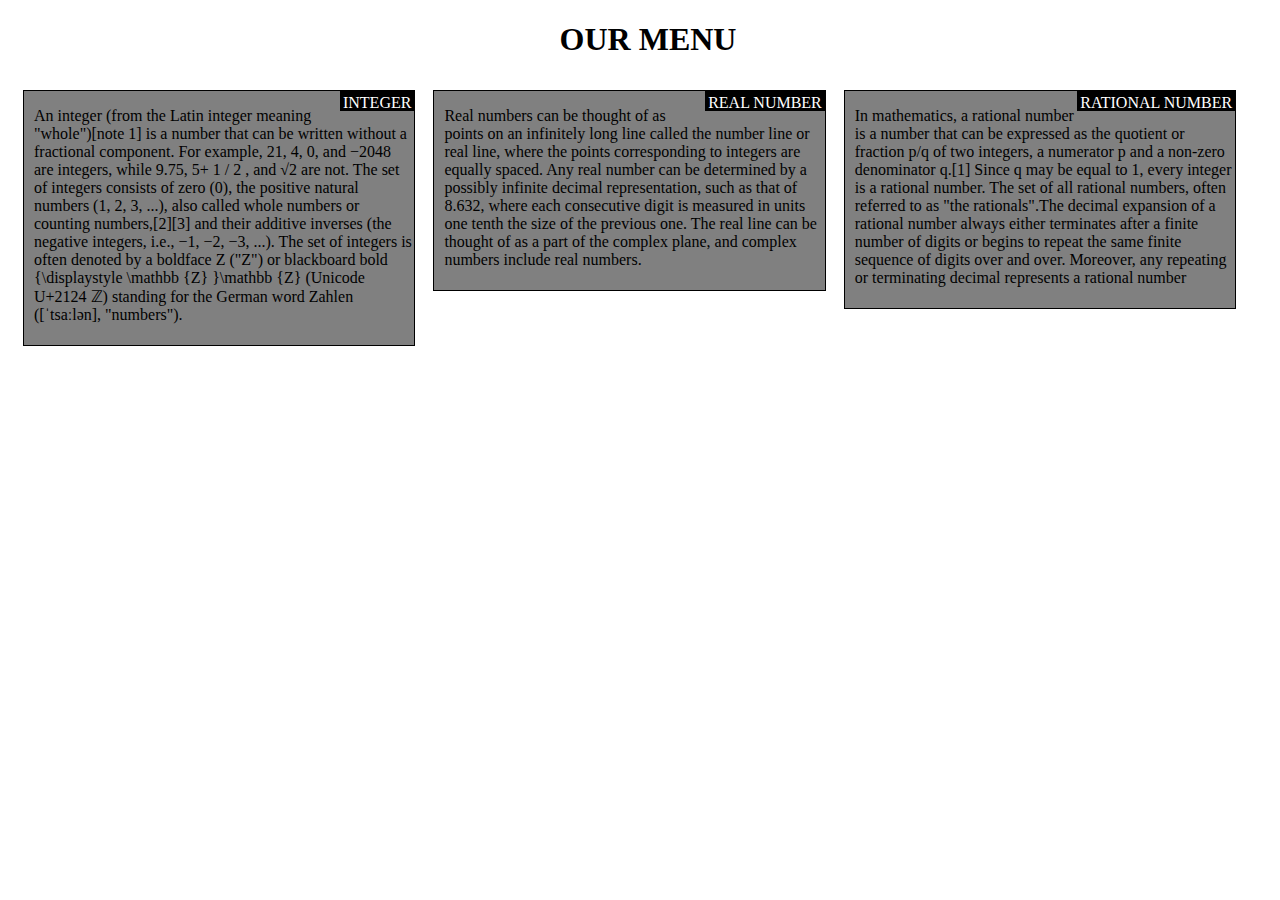
==== module2-solution/index.html @ f928633d "message" ====
<!DOCTYPE html>
<html>
<head>
	<title>Assignment Solution for module two</title>
	<link rel="stylesheet" type="text/css" href="css/style.css">
	<meta charset="utf-8">
	<meta name="viewport" content="width=device-width,initial-scale=1">
</head>
<body>
  <h1><center>OUR MENU</center></h1> 
  <article>
  <section class="col-lg-4 col-md-5 col-sm-12"><div id="box">INTEGER</div><p>An integer (from the Latin integer meaning "whole")[note 1] is a number that can be written without a fractional component. For example, 21, 4, 0, and −2048 are integers, while 9.75, 5+
1
/
2
, and √2 are not.

The set of integers consists of zero (0), the positive natural numbers (1, 2, 3, ...), also called whole numbers or counting numbers,[2][3] and their additive inverses (the negative integers, i.e., −1, −2, −3, ...). The set of integers is often denoted by a boldface Z ("Z") or blackboard bold {\displaystyle \mathbb {Z} }\mathbb {Z}  (Unicode U+2124 ℤ) standing for the German word Zahlen ([ˈtsaːlən], "numbers").</p></section>
  <section class="col-lg-4 col-md-5 col-sm-12"><div id="box">REAL NUMBER</div><p>Real numbers can be thought of as points on an infinitely long line called the number line or real line, where the points corresponding to integers are equally spaced. Any real number can be determined by a possibly infinite decimal representation, such as that of 8.632, where each consecutive digit is measured in units one tenth the size of the previous one. The real line can be thought of as a part of the complex plane, and complex numbers include real numbers.</p></section>
  <section class="col-lg-4 col-md-12 col-sm-12"><div id="box">RATIONAL NUMBER</div><p>In mathematics, a rational number is a number that can be expressed as the quotient or fraction p/q of two integers, a numerator p and a non-zero denominator q.[1] Since q may be equal to 1, every integer is a rational number. The set of all rational numbers, often referred to as "the rationals".The decimal expansion of a rational number always either terminates after a finite number of digits or begins to repeat the same finite sequence of digits over and over. Moreover, any repeating or terminating decimal represents a rational number</p></section>
</article>
</body>
</html>
---- module2-solution/css/style.css ----
*{
		box-sizing: border-box;
  width: 100%;
}
p
{
	width: 100%;
	color: black;
}
article
{
	width: 100%;
}
section
{
	width: 100%;
	padding-left: 10px;
	padding-bottom: 5px;
	margin-right: 3px;
	margin-top: 10px;
	margin-bottom: 10px;
	border: 1px solid black;
	color: #008080;
	background-color: #808080;
}
.row
{
	width: 100%;
}
#box
{
	width: auto;
	height: 20px;
	float: right;
	margin-top: 0px;
	padding: 2px 2px 2px 2px;
	margin-right: 0px;
	border: 1px solid black;
	background-color: black;
	color: white;
}
@media (min-width: 992px)
{
    .col-lg-4
	{
		float: left;
	}
	.col-lg-4
	{
		width: calc(33% - 30px);
		margin-left: 15px;
	}
}
@media (min-width: 768px) and (max-width: 991px)
{
	.col-md-5,.col-md-12
	{
		float: left;
		border: 1px solid black;
	}
	.col-md-5
	{
		width: calc(50% - 30px);
		margin-left: 15px;
	}
	.col-md-12
	{
		width: calc(100% - 40px);
		margin: 10px 10px 15px 15px; 
	}
}
@media (max-width: 767px)
{
	.col-sm-12
	{
		float: left;
		border: 1px solid black;
	}
	.col-sm-12
	{
		width: calc(100% - 30px);
		margin: 10px 10px 10px 10px;
	}
}
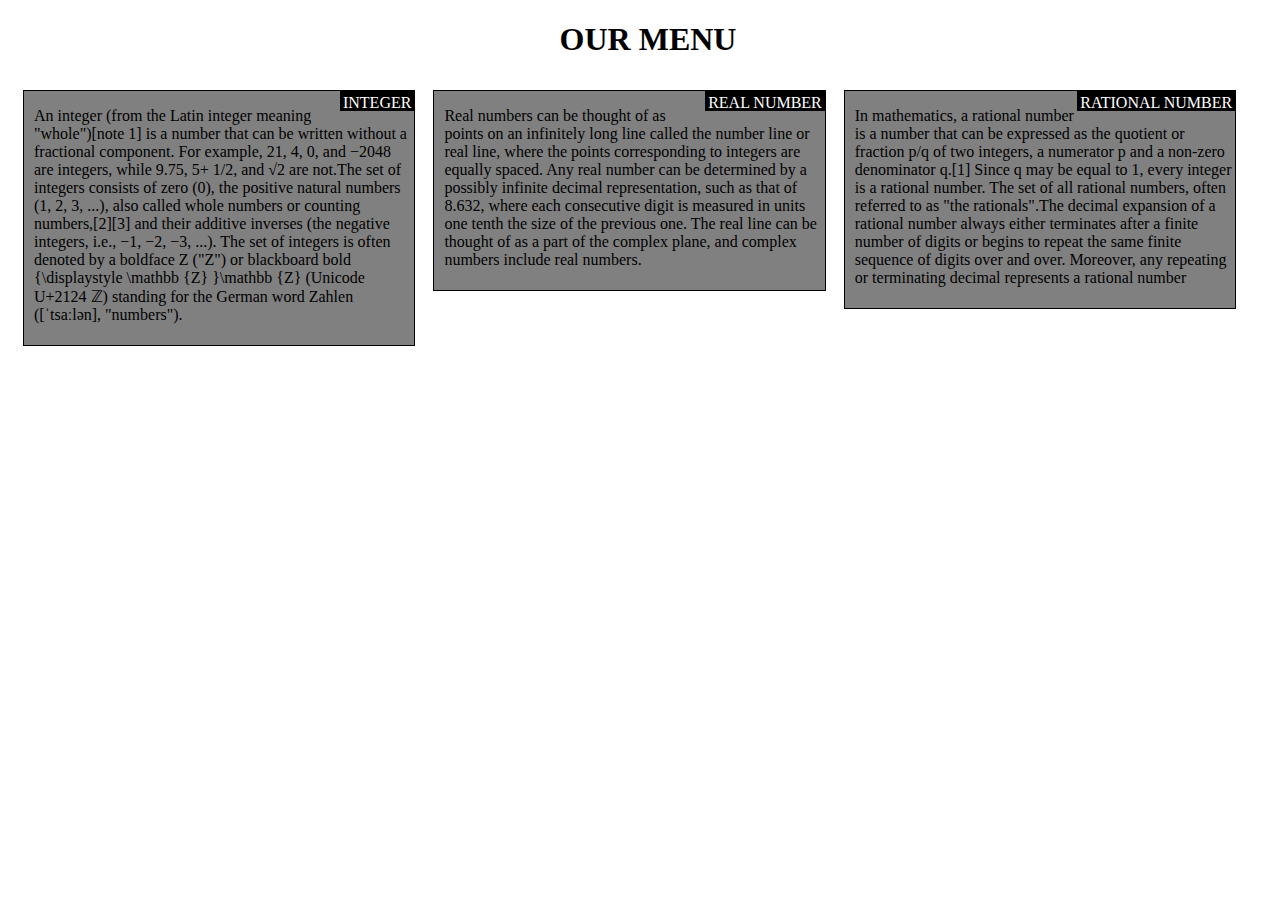
==== commit 7ff65e58: "message" ====
--- a/module2-solution/index.html
+++ b/module2-solution/index.html
@@ -10,12 +10,7 @@
   <h1><center>OUR MENU</center></h1> 
   <article>
   <section class="col-lg-4 col-md-5 col-sm-12"><div id="box">INTEGER</div><p>An integer (from the Latin integer meaning "whole")[note 1] is a number that can be written without a fractional component. For example, 21, 4, 0, and −2048 are integers, while 9.75, 5+
-1
-/
-2
-, and √2 are not.
-
-The set of integers consists of zero (0), the positive natural numbers (1, 2, 3, ...), also called whole numbers or counting numbers,[2][3] and their additive inverses (the negative integers, i.e., −1, −2, −3, ...). The set of integers is often denoted by a boldface Z ("Z") or blackboard bold {\displaystyle \mathbb {Z} }\mathbb {Z}  (Unicode U+2124 ℤ) standing for the German word Zahlen ([ˈtsaːlən], "numbers").</p></section>
+1/2, and √2 are not.The set of integers consists of zero (0), the positive natural numbers (1, 2, 3, ...), also called whole numbers or counting numbers,[2][3] and their additive inverses (the negative integers, i.e., −1, −2, −3, ...). The set of integers is often denoted by a boldface Z ("Z") or blackboard bold {\displaystyle \mathbb {Z} }\mathbb {Z}  (Unicode U+2124 ℤ) standing for the German word Zahlen ([ˈtsaːlən], "numbers").</p></section>
   <section class="col-lg-4 col-md-5 col-sm-12"><div id="box">REAL NUMBER</div><p>Real numbers can be thought of as points on an infinitely long line called the number line or real line, where the points corresponding to integers are equally spaced. Any real number can be determined by a possibly infinite decimal representation, such as that of 8.632, where each consecutive digit is measured in units one tenth the size of the previous one. The real line can be thought of as a part of the complex plane, and complex numbers include real numbers.</p></section>
   <section class="col-lg-4 col-md-12 col-sm-12"><div id="box">RATIONAL NUMBER</div><p>In mathematics, a rational number is a number that can be expressed as the quotient or fraction p/q of two integers, a numerator p and a non-zero denominator q.[1] Since q may be equal to 1, every integer is a rational number. The set of all rational numbers, often referred to as "the rationals".The decimal expansion of a rational number always either terminates after a finite number of digits or begins to repeat the same finite sequence of digits over and over. Moreover, any repeating or terminating decimal represents a rational number</p></section>
 </article>
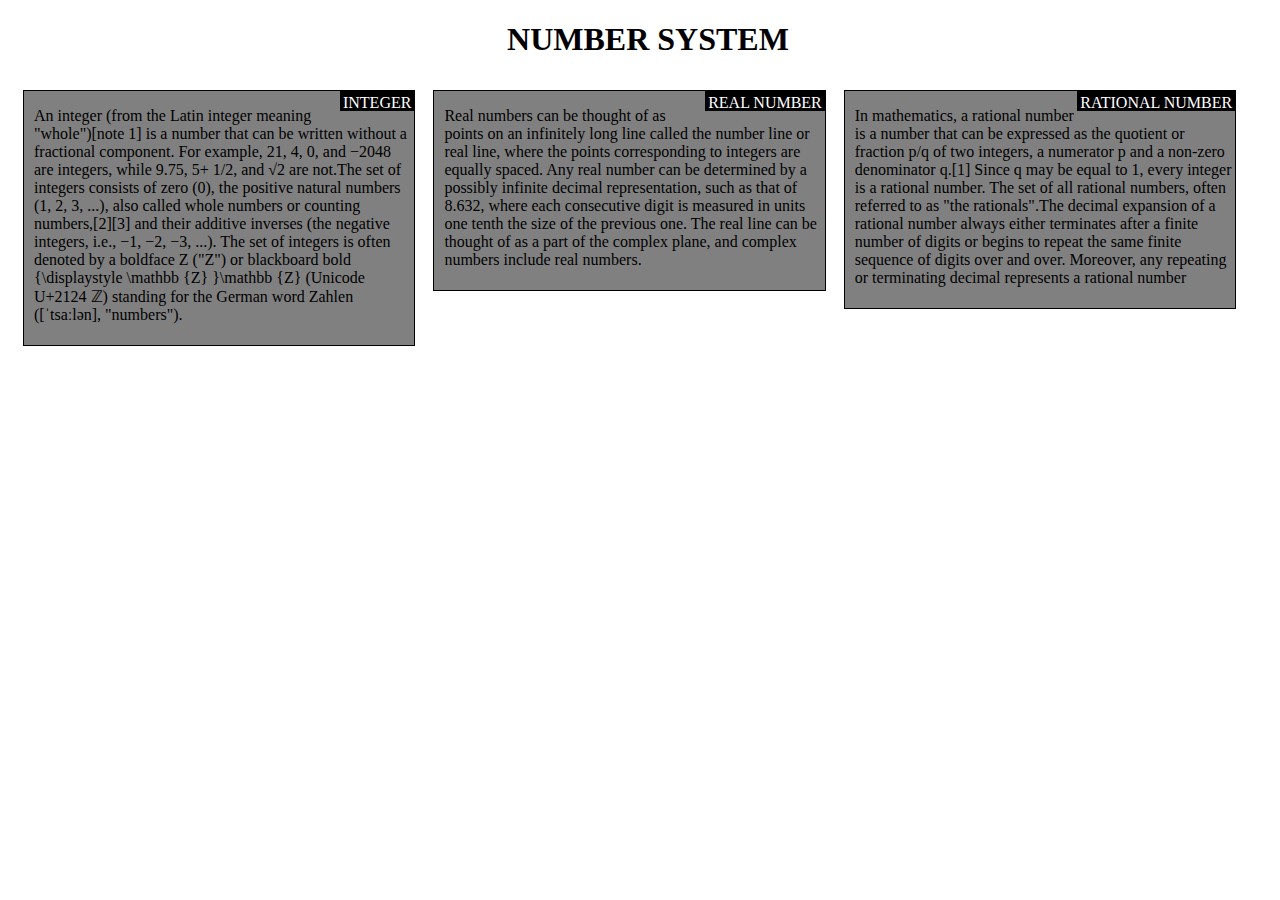
==== commit 24113364: "Update index.html" ====
--- a/module2-solution/index.html
+++ b/module2-solution/index.html
@@ -7,7 +7,7 @@
 	<meta name="viewport" content="width=device-width,initial-scale=1">
 </head>
 <body>
-  <h1><center>OUR MENU</center></h1> 
+  <h1><center>NUMBER SYSTEM</center></h1> 
   <article>
   <section class="col-lg-4 col-md-5 col-sm-12"><div id="box">INTEGER</div><p>An integer (from the Latin integer meaning "whole")[note 1] is a number that can be written without a fractional component. For example, 21, 4, 0, and −2048 are integers, while 9.75, 5+
 1/2, and √2 are not.The set of integers consists of zero (0), the positive natural numbers (1, 2, 3, ...), also called whole numbers or counting numbers,[2][3] and their additive inverses (the negative integers, i.e., −1, −2, −3, ...). The set of integers is often denoted by a boldface Z ("Z") or blackboard bold {\displaystyle \mathbb {Z} }\mathbb {Z}  (Unicode U+2124 ℤ) standing for the German word Zahlen ([ˈtsaːlən], "numbers").</p></section>
@@ -15,4 +15,4 @@
   <section class="col-lg-4 col-md-12 col-sm-12"><div id="box">RATIONAL NUMBER</div><p>In mathematics, a rational number is a number that can be expressed as the quotient or fraction p/q of two integers, a numerator p and a non-zero denominator q.[1] Since q may be equal to 1, every integer is a rational number. The set of all rational numbers, often referred to as "the rationals".The decimal expansion of a rational number always either terminates after a finite number of digits or begins to repeat the same finite sequence of digits over and over. Moreover, any repeating or terminating decimal represents a rational number</p></section>
 </article>
 </body>
-</html>+</html>
